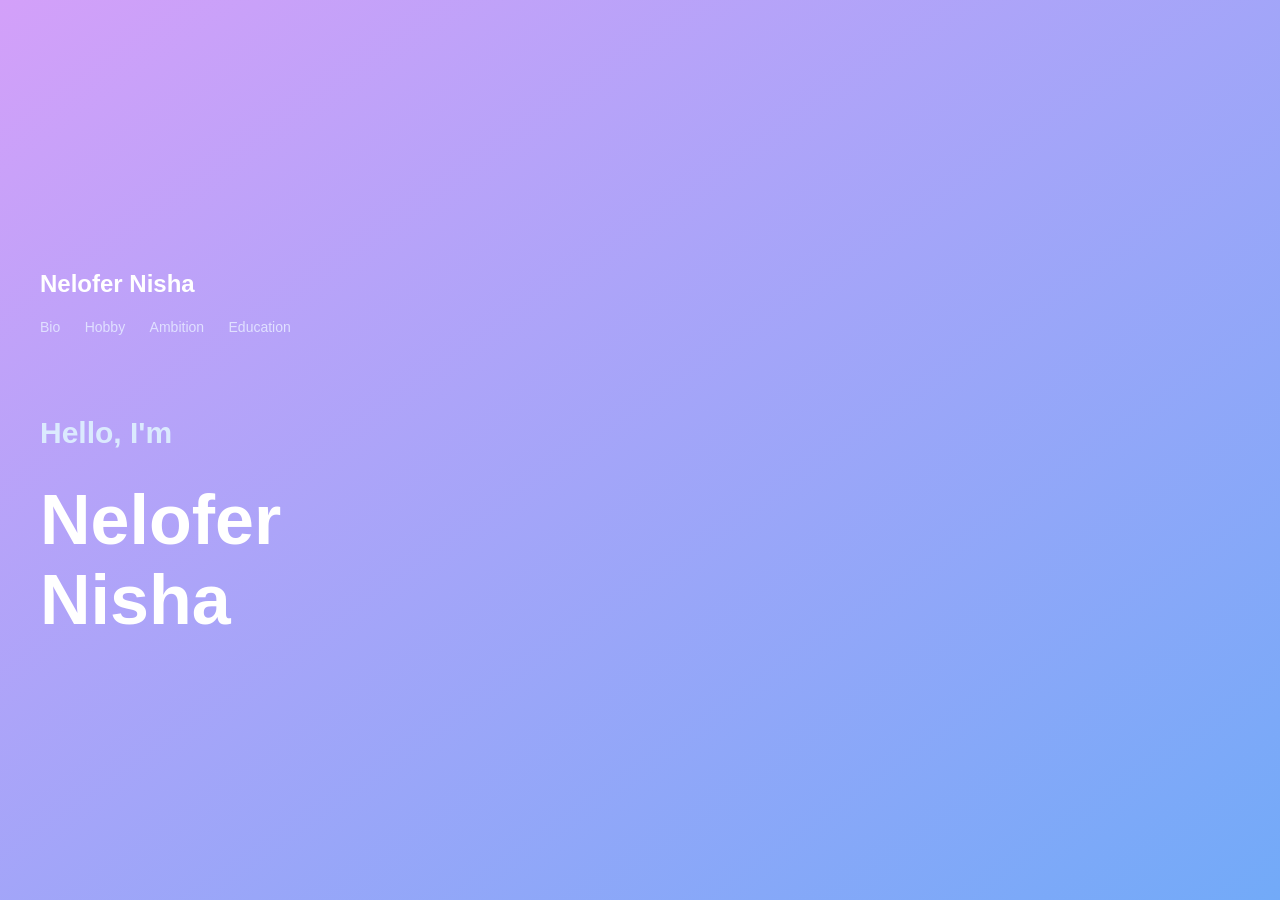
==== index.html @ 4da074cd "Add files via upload" ====
<!DOCTYPE html>
<html>
<head>
    <title>Portfolio</title>
    <link rel="stylesheet" href="style.css">
    <meta name="viewport" content="width=device-width, initial-scale=1.0">
</head>
<body>

<div class="container">

    <!-- LEFT SIDE -->
    <div class="left">

        <h2 class="top-name">Nelofer Nisha</h2>

        <div class="menu">
            <a href="/bio.html">Bio</a>
            <a href="/hobby.html">Hobby</a>
            <a href="/ambition.html">Ambition</a>
            <a href="/education.html">Education</a>
        </div>

        <div class="text-area">
            <h3>Hello, I'm</h3>
            <h1>Nelofer<br>Nisha</h1>
        </div>

    </div>

    <!-- RIGHT SIDE -->
    <div class="right">
        <!-- ⚠️ IMPORTANT: give correct file name -->
        <img src="profile" alt="profile">
    </div>

</div>

</body>
</html>
---- style.css ----
* {
    box-sizing: border-box;
}

html, body {
    margin: 0;
    padding: 0;
    overflow-x: hidden;
    font-family: Arial, sans-serif;
}

/* 🔥 CONTAINER */
.container {
    display: flex;
    min-height: 100vh;
    background: linear-gradient(to bottom right, #d3a0f9, #72aaf8);
}

/* 🔥 LEFT SIDE */
.left {
    width: 50%;
    color: white;
    padding: 40px;
    display: flex;
    flex-direction: column;
    justify-content: center;
}

/* 🔥 RIGHT SIDE */
.right {
    width: 50%;
    display: flex;
    justify-content: center;
    align-items: center; 
    overflow: hidden;
}

/* 🔥 IMAGE */
.right img {
    width: 100%;
    height: 100%; 
    object-fit: cover;
    transform: translateX(-20%); /* 👈 shift left */
}

/* 🔥 TEXT STYLES */
.top-name {
    margin-bottom: 20px;
}

.menu a {
    margin-right: 20px;
    text-decoration: none;
    color: #e0e0ff;
    font-size: 14px;
}

.menu a:hover {
    color: white;
}

.text-area {
    margin-top: 50px;
}

.text-area h3 {
    color: #dbeafe;
    font-size: 30px;
}

.text-area h1 {
    font-size: 70px;
    margin: 10px 0;
    color: white;
}

/* 🔥 MOBILE RESPONSIVE */
@media (max-width: 768px) {

    .container {
        flex-direction: column;
    }

    .right {
        width: 100%;
        /* height: 40vh;*/
        order: 1; /* image top */
    }

    .right img {
       transform: translateX(0%)
    }

    .left {
        width: 100%;
        height: auto;
        order: 2; /* content bottom */
        text-align: center;
        padding: 20px;
    }

    .menu {
        display: flex;
        justify-content: center;
        gap: 15px;
        flex-wrap: wrap;
    }

    .menu a {
        margin: 0;
    }

    .text-area {
        margin-top: 20px;
    }

    .text-area h1 {
        font-size: 40px;
    }

    .text-area h3 {
        font-size: 20px;
    }
}
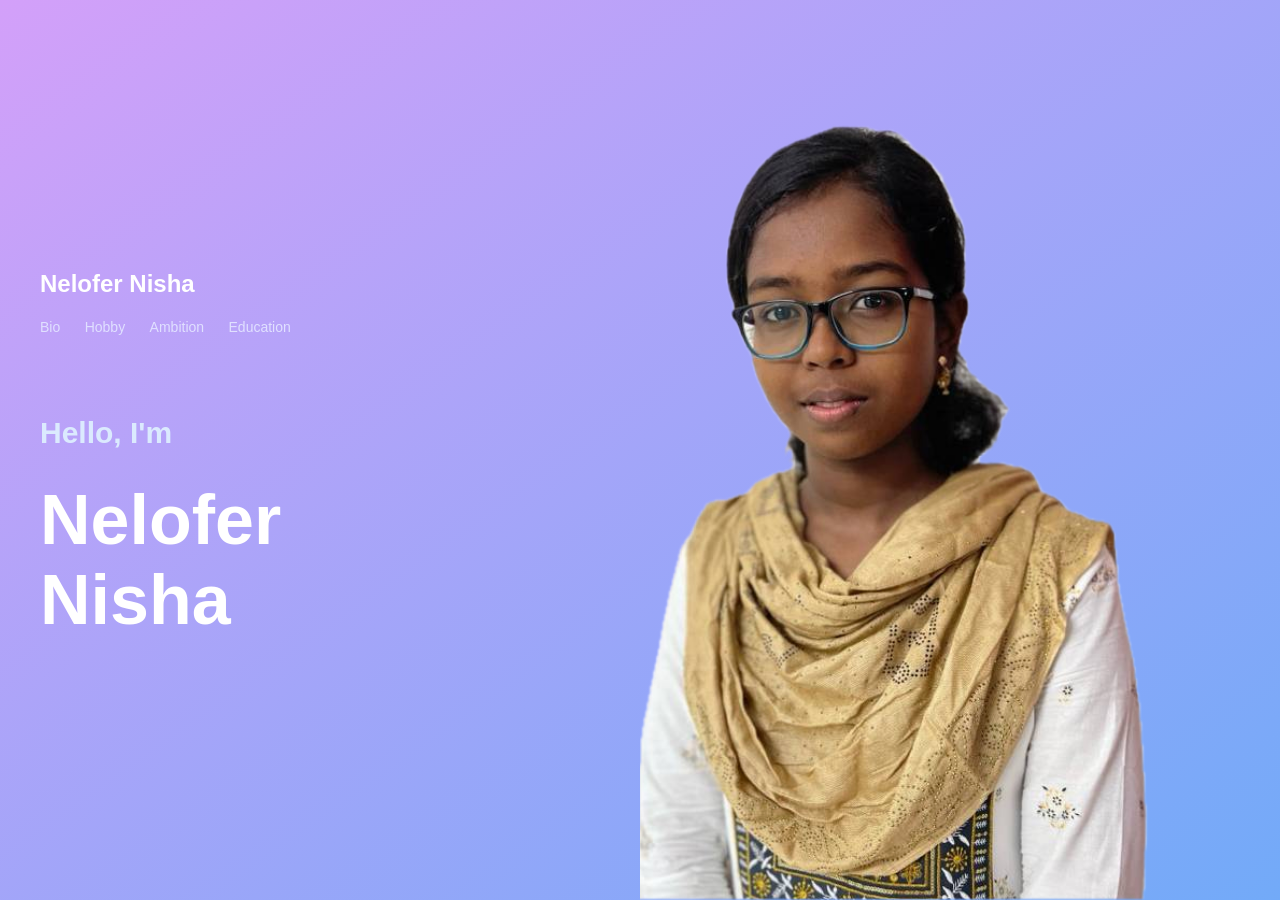
==== commit 813910a0: "Update index.html" ====
--- a/index.html
+++ b/index.html
@@ -15,10 +15,10 @@
         <h2 class="top-name">Nelofer Nisha</h2>
 
         <div class="menu">
-            <a href="/bio.html">Bio</a>
-            <a href="/hobby.html">Hobby</a>
-            <a href="/ambition.html">Ambition</a>
-            <a href="/education.html">Education</a>
+            <a href="bio.html">Bio</a>
+            <a href="hobby.html">Hobby</a>
+            <a href="ambition.html">Ambition</a>
+            <a href="education.html">Education</a>
         </div>
 
         <div class="text-area">
@@ -31,10 +31,10 @@
     <!-- RIGHT SIDE -->
     <div class="right">
         <!-- ⚠️ IMPORTANT: give correct file name -->
-        <img src="profile" alt="profile">
+        <img src="nelofer.png" alt="profile">
     </div>
 
 </div>
 
 </body>
-</html>+</html>
